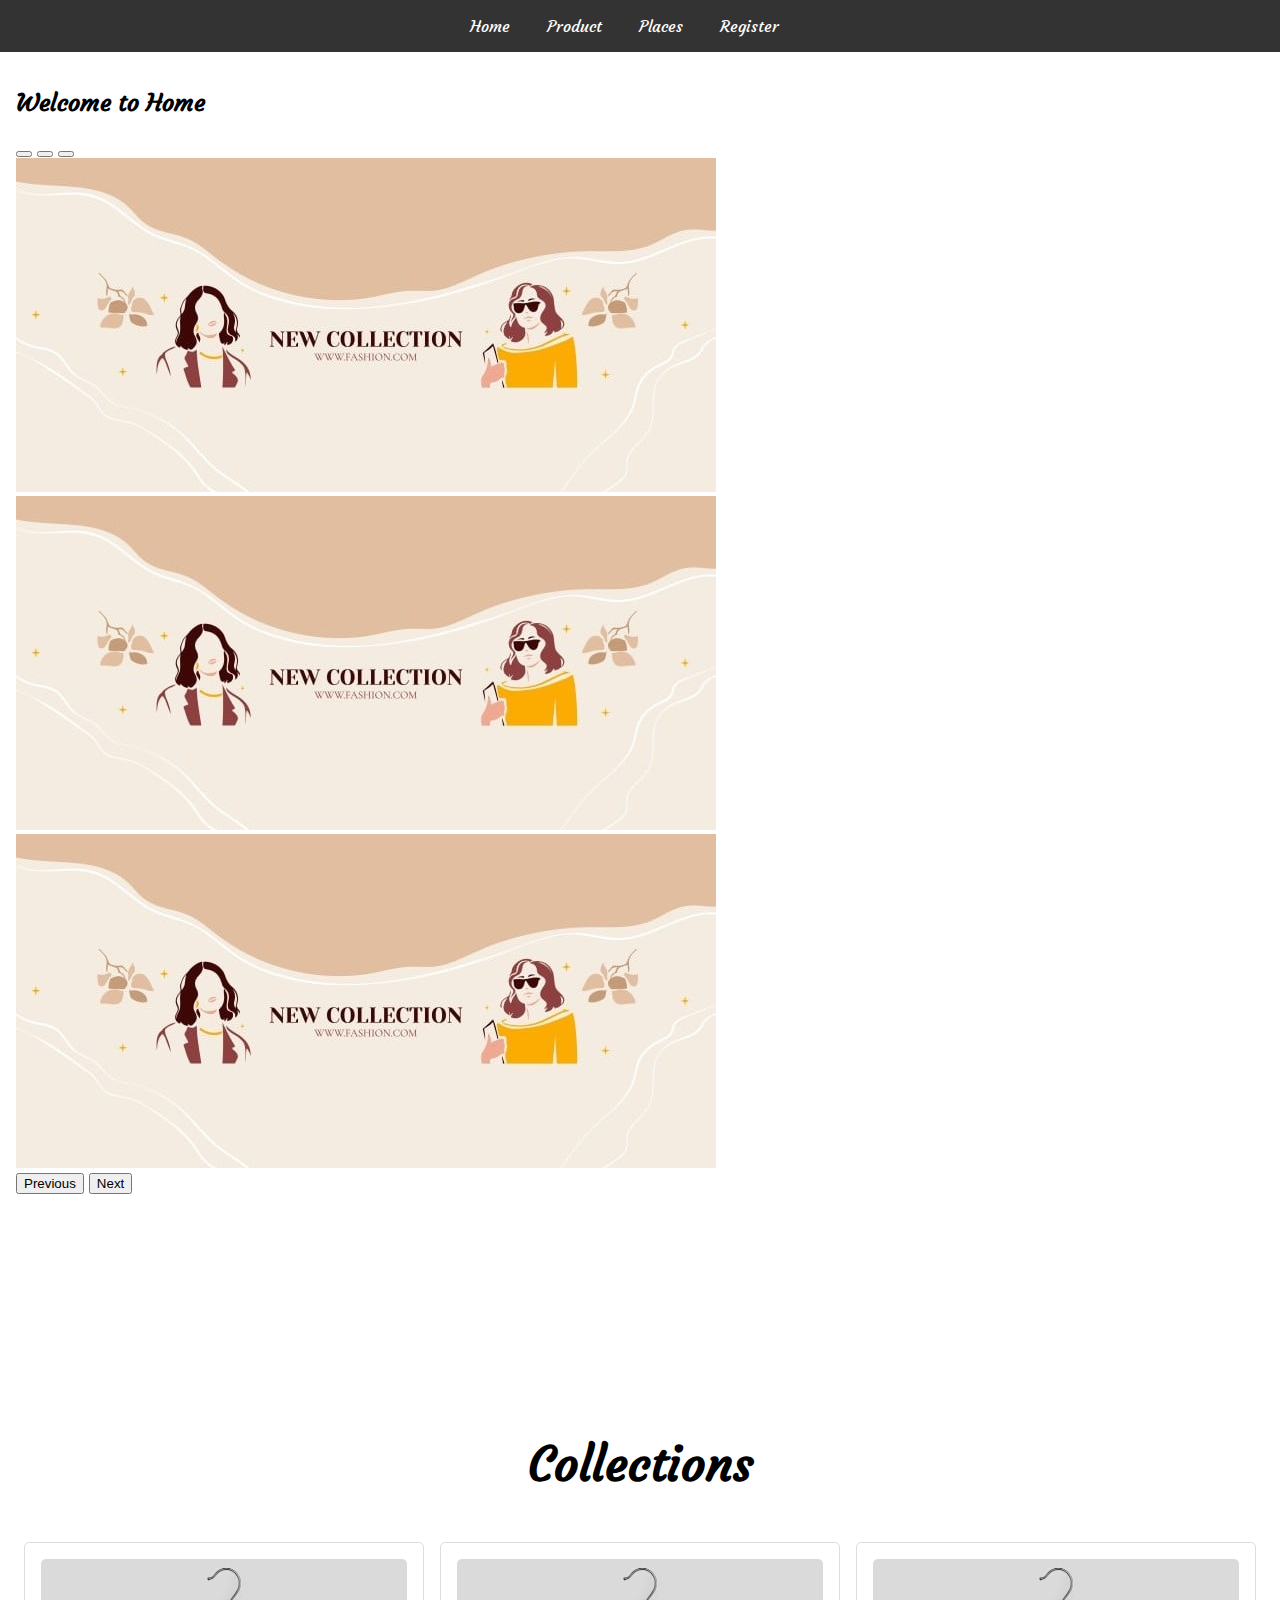
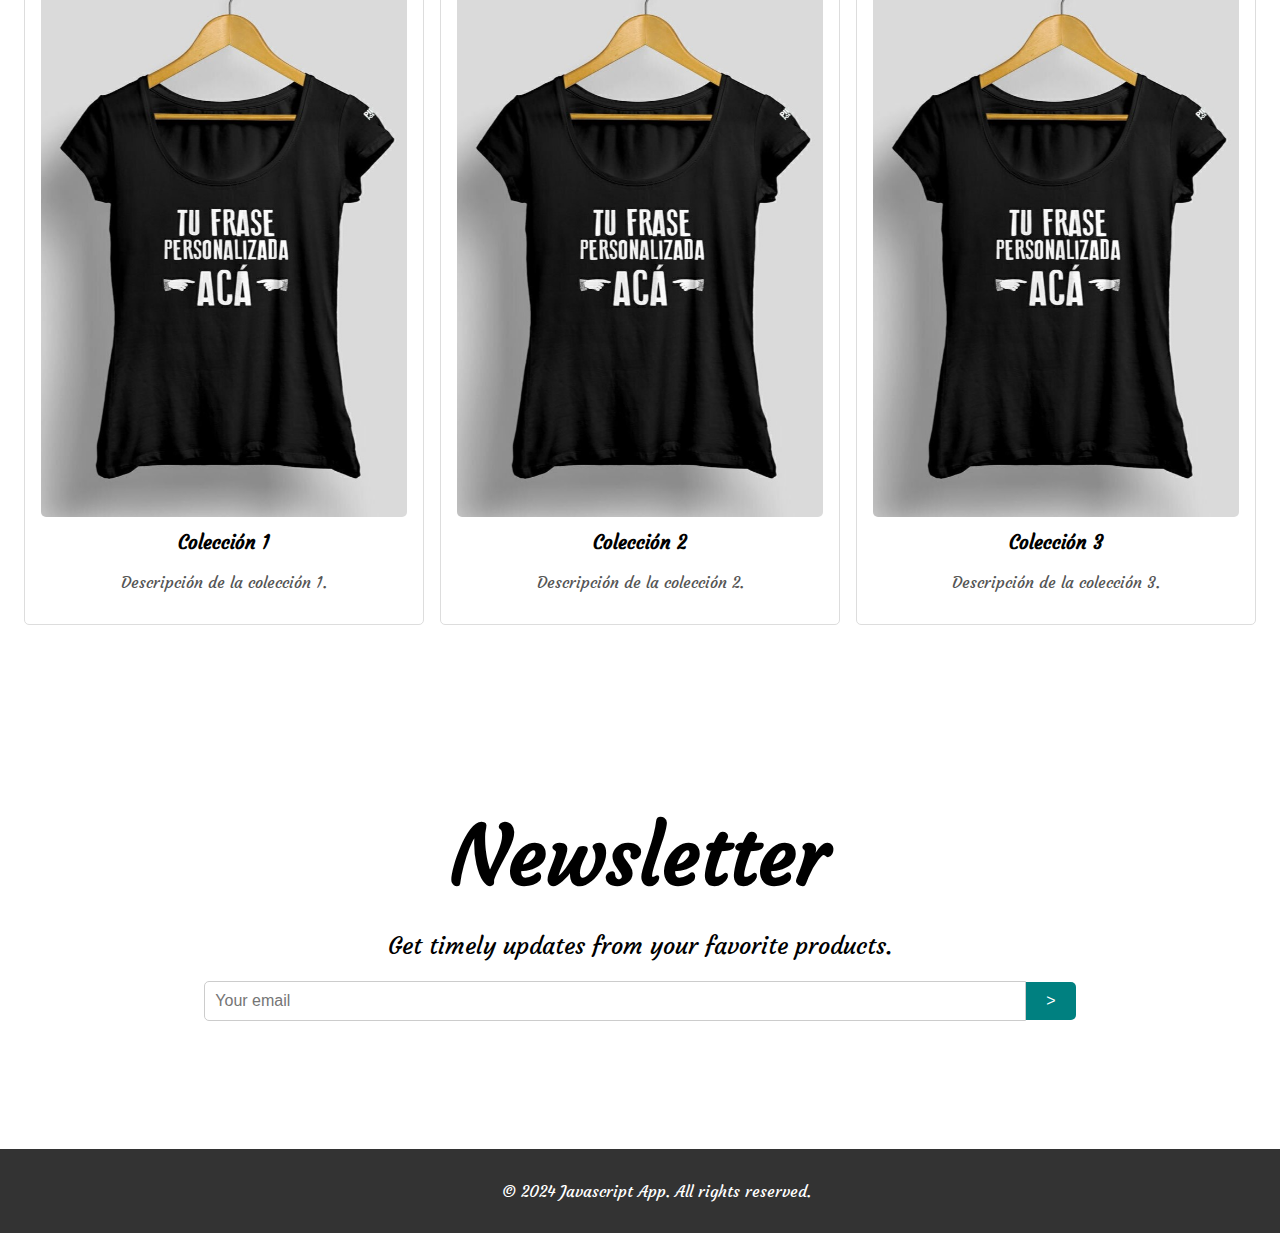
==== index.html @ 89a19b47 "first commit" ====
<!DOCTYPE html>
<html lang="en">
<head>
    <meta charset="UTF-8">
    <meta name="viewport" content="width=device-width, initial-scale=1.0">
    <title>Document</title>
    <link href="https://cdn.jsdelivr.net/npm/bootstrap@5.1.3/dist/css/bootstrap.min.css" rel="stylesheet" integrity="sha384-1BmE4kWBq78iYhFldvKuhfTAU6auU8tT94WrHftjDbrCEXSU1oBoqyl2QvZ6jIW3" crossorigin="anonymous">
    <link rel="stylesheet" href="./css/style.css">
  </head>
<body>
    <header class="header">
    </header>

    <main>
    <section class="carousel">
    </section>

    <section class="section-2">     
    </section>

  <section class="newsletter">
  </section>
    </main>

    <footer class="footer">
    </footer>

    <script src="https://cdn.jsdelivr.net/npm/bootstrap@5.3.3/dist/js/bootstrap.bundle.min.js" integrity="sha384-YvpcrYf0tY3lHB60NNkmXc5s9fDVZLESaAA55NDzOxhy9GkcIdslK1eN7N6jIeHz" crossorigin="anonymous"></script>
    <script src="./js/index.js"></script>
  </body>
</html>
---- css/style.css ----
@import url('https://fonts.googleapis.com/css2?family=Courgette&family=Pangolin&display=swap');

body {
  font-family: 'Courgette', 'Pangolin', cursive;
  margin: 0;
  padding: 0;
  box-sizing: border-box;
}

header {
  background-color: #333;
  color: white;
  padding: 1rem;
  text-align: center;
}

nav a {
  color: white;
  margin: 0 1rem;
  text-decoration: none;
}

nav img{
    height: 1.5625rem;
}

main {
  padding: 1rem;
}

footer {
  background-color: #333;
  color: white;
  text-align: center;
  padding: 1rem;
  width: 100%;
  bottom: 0;
}

.collections {
    margin-top: 2em;
    display: flex;
    justify-content: center;
    gap: 1em; 
    flex-wrap: wrap
}

.section-2 h2 {
    text-align: center;
    margin: 5em 0 1em 0;
    font-size: 3rem;
    font-weight: 600;
}

.collection {
    background-color: #fff;
    border: 1px solid #ddd;
    border-radius: 5px;
    padding: 1em;
    margin-bottom: 1em;
    text-align: center;
    width: 25rem;
    box-sizing: border-box; 
}

.collection img {
    width: 100%; 
    height: auto; 
    border-radius: 5px;
}

.collection h3 {
    margin-top: 0.5em;
}

.collection p {
    color: #555;
}

.newsletter-section {
    text-align: center;
    padding: 7rem 0 7rem 0;
}

.newsletter-section h1 {
    font-size: 5rem;
    font-weight: 600;
    margin-bottom: 10px;
}

.newsletter-section p {
    font-size: 1.5rem;
    margin-bottom: 20px;
}

.newsletter-input-container {
    display: flex;
    justify-content: center;
    align-items: center;
}

.newsletter-input-container input {
    padding: 10px;
    font-size: 16px;
    border: 1px solid #ccc;
    border-radius: 5px 0 0 5px;
    outline: none;
    width: 50rem;
}

.newsletter-input-container button {
    padding: 10px 20px;
    font-size: 16px;
    border: none;
    background-color: #008080;
    color: white;
    cursor: pointer;
    border-radius: 0 5px 5px 0;
}

.newsletter-input-container button:hover {
    background-color: #006666;
}




/* PRODUCTS */
.filter-sort-container {
    display: flex;
    justify-content: space-between;
    align-items: center;
    margin-bottom: 20px;
}

.filter-sort-container div {
    display: flex;
    align-items: center;
}

.filter-sort-container label {
    margin-right: 10px;
    font-size: 18px;
}

.filter-sort-container select {
    padding: 5px;
    font-size: 16px;
    margin-right: 10px;
    border: 1px solid #ccc;
    border-radius: 5px;
    outline: none;
}

.product-gallery {
    display: grid;
    grid-template-columns: repeat(4, 300px);
    gap: 20px;
    justify-content: center;
}

.product-item {
    background-color: white;
    padding: 10px;
    border-radius: 10px;
    box-shadow: 0 0 10px rgba(0, 0, 0, 0.1);
    text-align: center;
}

.product-item img {
    width: 100%;
    height: auto;
    border-radius: 10px;
}

.pagination {
    display: flex;
    justify-content: center;
    align-items: center;
    margin-top: 20px;
}

.pagination button {
    background-color: #333;
    color: white;
    border: none;
    padding: 10px 20px;
    margin: 0 5px;
    border-radius: 5px;
    cursor: pointer;
}

.pagination button:hover {
    background-color: #555;
}

.pagination .active {
    background-color: #555;
}

.selected-product-card {
    display: flex;
    justify-content: center; 
    border: 1px solid #ccc;
    padding: 10px;
    margin-top: 10px;
    text-align: center;
}

.selected-product-card .card-content {
    display: flex;
    align-items: center; 
    justify-content: flex-start; 
}

.selected-product-card img {
    width: auto; 
    height: 25rem;
    margin-right: 7.5rem; 
}

.product-details {
    display: flex;
    flex-direction: column;
    align-items: flex-start; 
    margin-left: 10px; 
}

.product-details h2 {
    margin: 3rem 0 0 0;
    font-size: 2.5rem;
}

.product-details p {
    margin: 0.7rem 0;
}

.product-price {
    font-size: 1.6875rem;
}

.product-buttons {
    display: flex;
    justify-content: flex-start; 
    align-items: center;
    gap: 2.5rem; 
    margin: 3rem 0 0 0;
}

.buy-button {
    background-color: #28a745;
    color: white;
    border: none;
    padding: 10px 15px;
    border-radius: 5px;
    cursor: pointer;
}

.buy-button:hover {
    background-color: #218838;
}

.quantity-controls {
    display: flex;
    align-items: center;
}

.quantity-button {
    background-color: #ff9800;
    color: white;
    border: none;
    padding: 10px 15px;
    border-radius: 5px;
    cursor: pointer;
}

.quantity-button:hover {
    background-color: #e68900;
}

.quantity-indicator {
    margin: 0 10px;
    font-size: 1.2em;
    color: #ff9800;
}
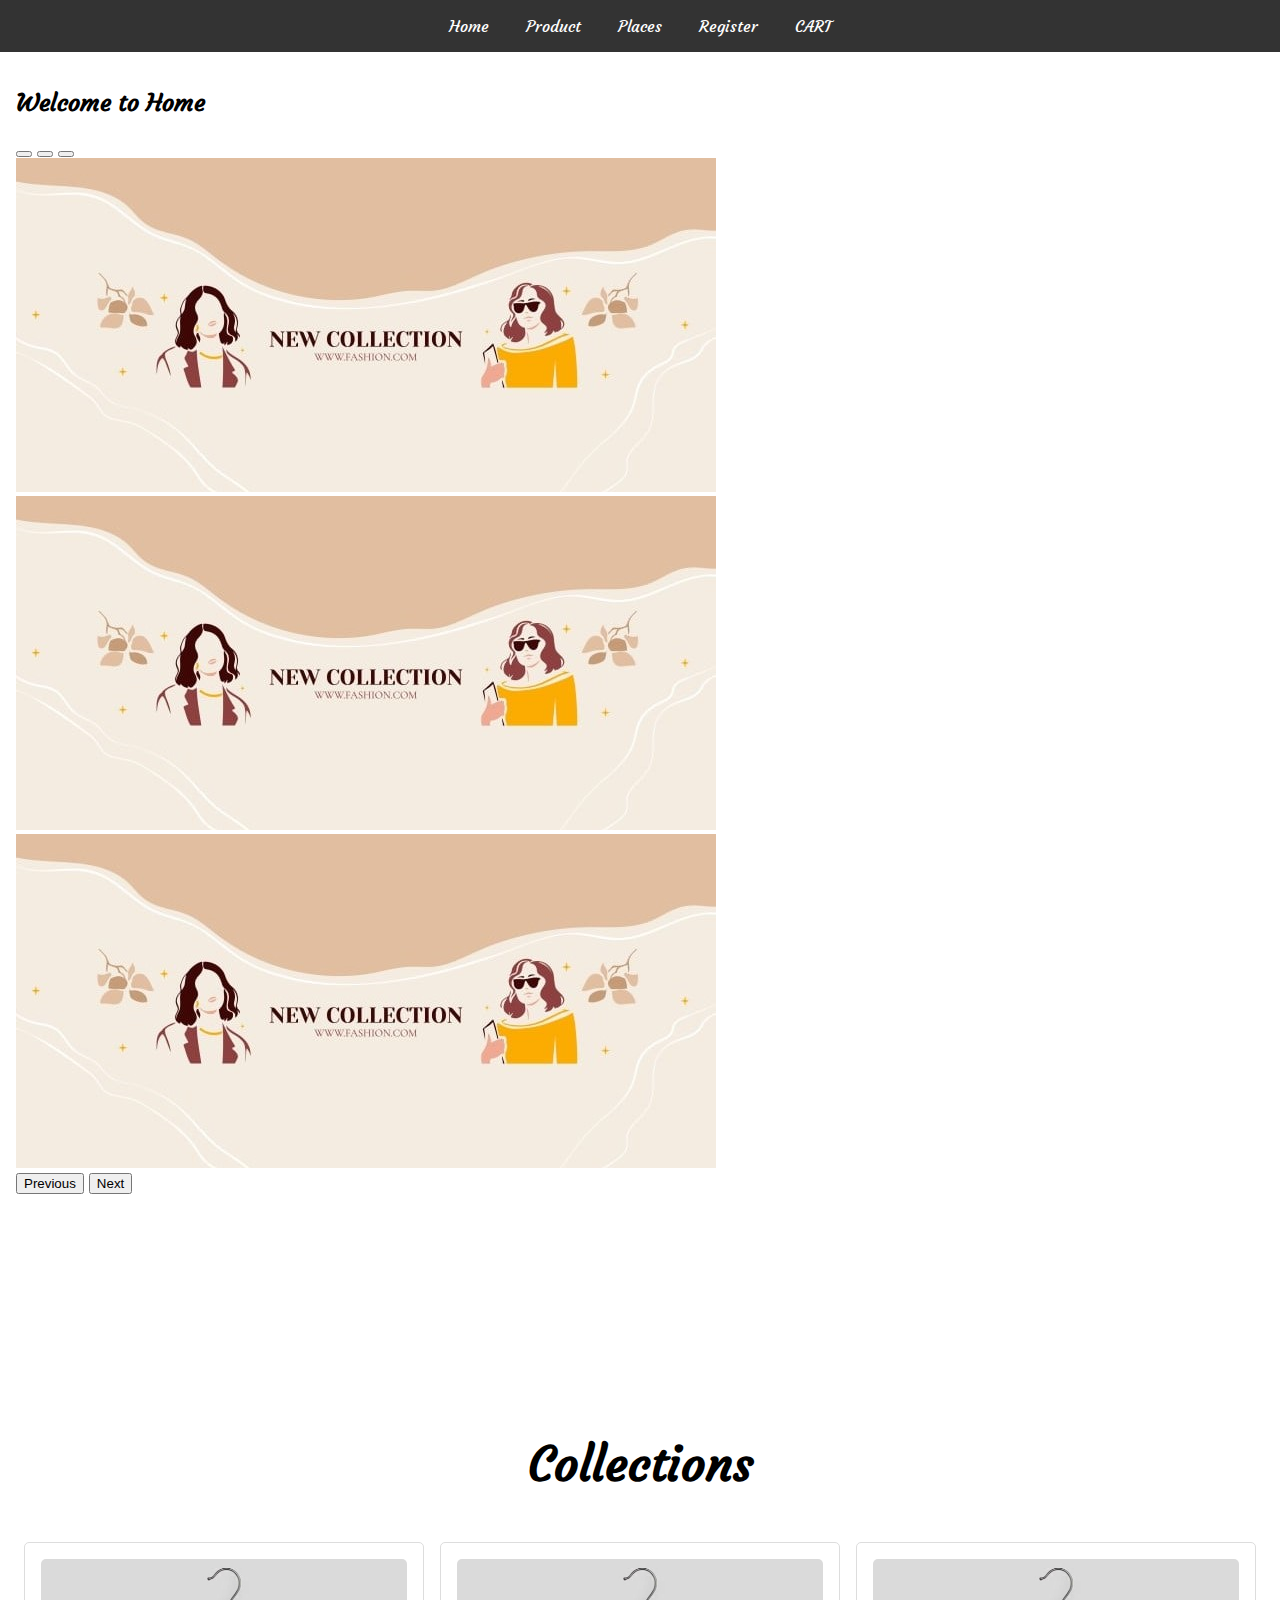
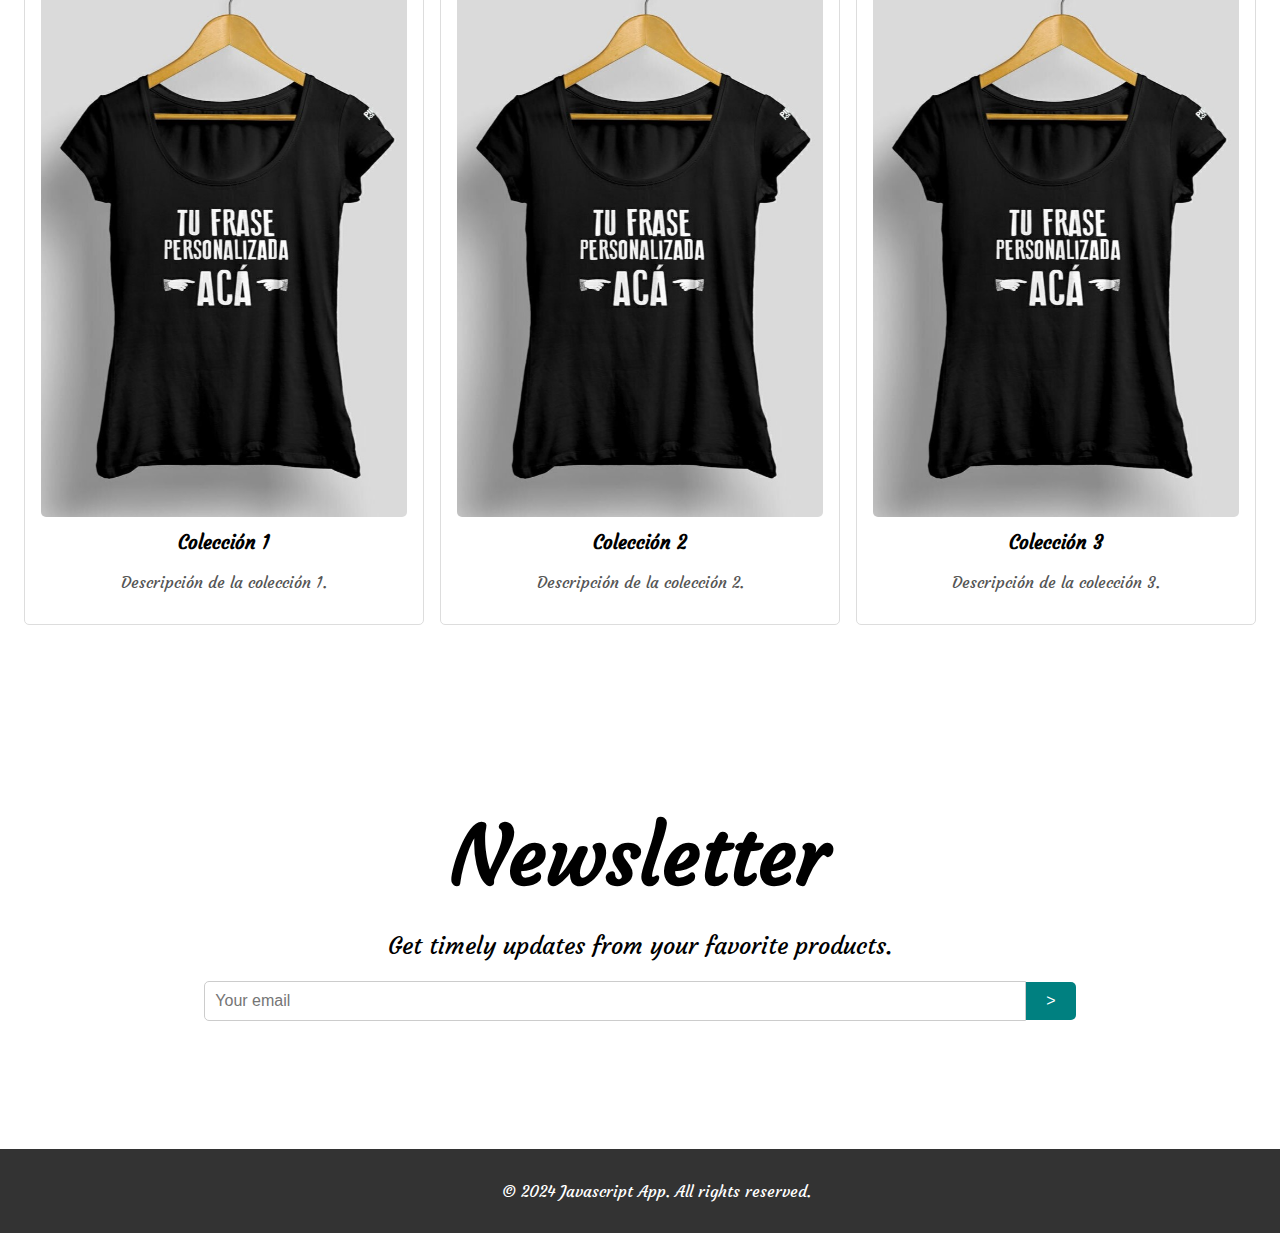
==== commit 0acc1369: "route arrangement" ====
--- a/index.html
+++ b/index.html
@@ -3,12 +3,19 @@
 <head>
     <meta charset="UTF-8">
     <meta name="viewport" content="width=device-width, initial-scale=1.0">
-    <title>Document</title>
+    <title>Home</title>
     <link href="https://cdn.jsdelivr.net/npm/bootstrap@5.1.3/dist/css/bootstrap.min.css" rel="stylesheet" integrity="sha384-1BmE4kWBq78iYhFldvKuhfTAU6auU8tT94WrHftjDbrCEXSU1oBoqyl2QvZ6jIW3" crossorigin="anonymous">
     <link rel="stylesheet" href="./css/style.css">
   </head>
 <body>
     <header class="header">
+        <nav>
+          <a href="#">Home</a>
+          <a href="pages/products.html">Product</a>
+          <a href="#">Places</a>
+          <a href="#">Register</a>
+          <a href="pages/cart.html">CART</i></a>
+      </nav>
     </header>
 
     <main>
--- a/css/style.css
+++ b/css/style.css
@@ -283,3 +283,44 @@
     font-size: 1.2em;
     color: #ff9800;
 }
+
+
+
+
+
+/* CART */
+
+.cart-card {
+    display: flex;
+    align-items: center;
+    border: 1px solid #ccc;
+    padding: 10px;
+    margin: 10px 0;
+    background-color: #f9f9f9;
+}
+
+.cart-card-img {
+    width: 100px;
+    height: 100px;
+    object-fit: cover;
+    margin-right: 20px;
+}
+
+.cart-card-content {
+    display: flex;
+    flex-direction: column;
+}
+
+.cart-card-title {
+    font-size: 1.2em;
+    margin: 0;
+}
+
+.cart-card-description {
+    margin: 5px 0;
+}
+
+.cart-card-price,
+.cart-card-quantity {
+    font-weight: bold;
+}